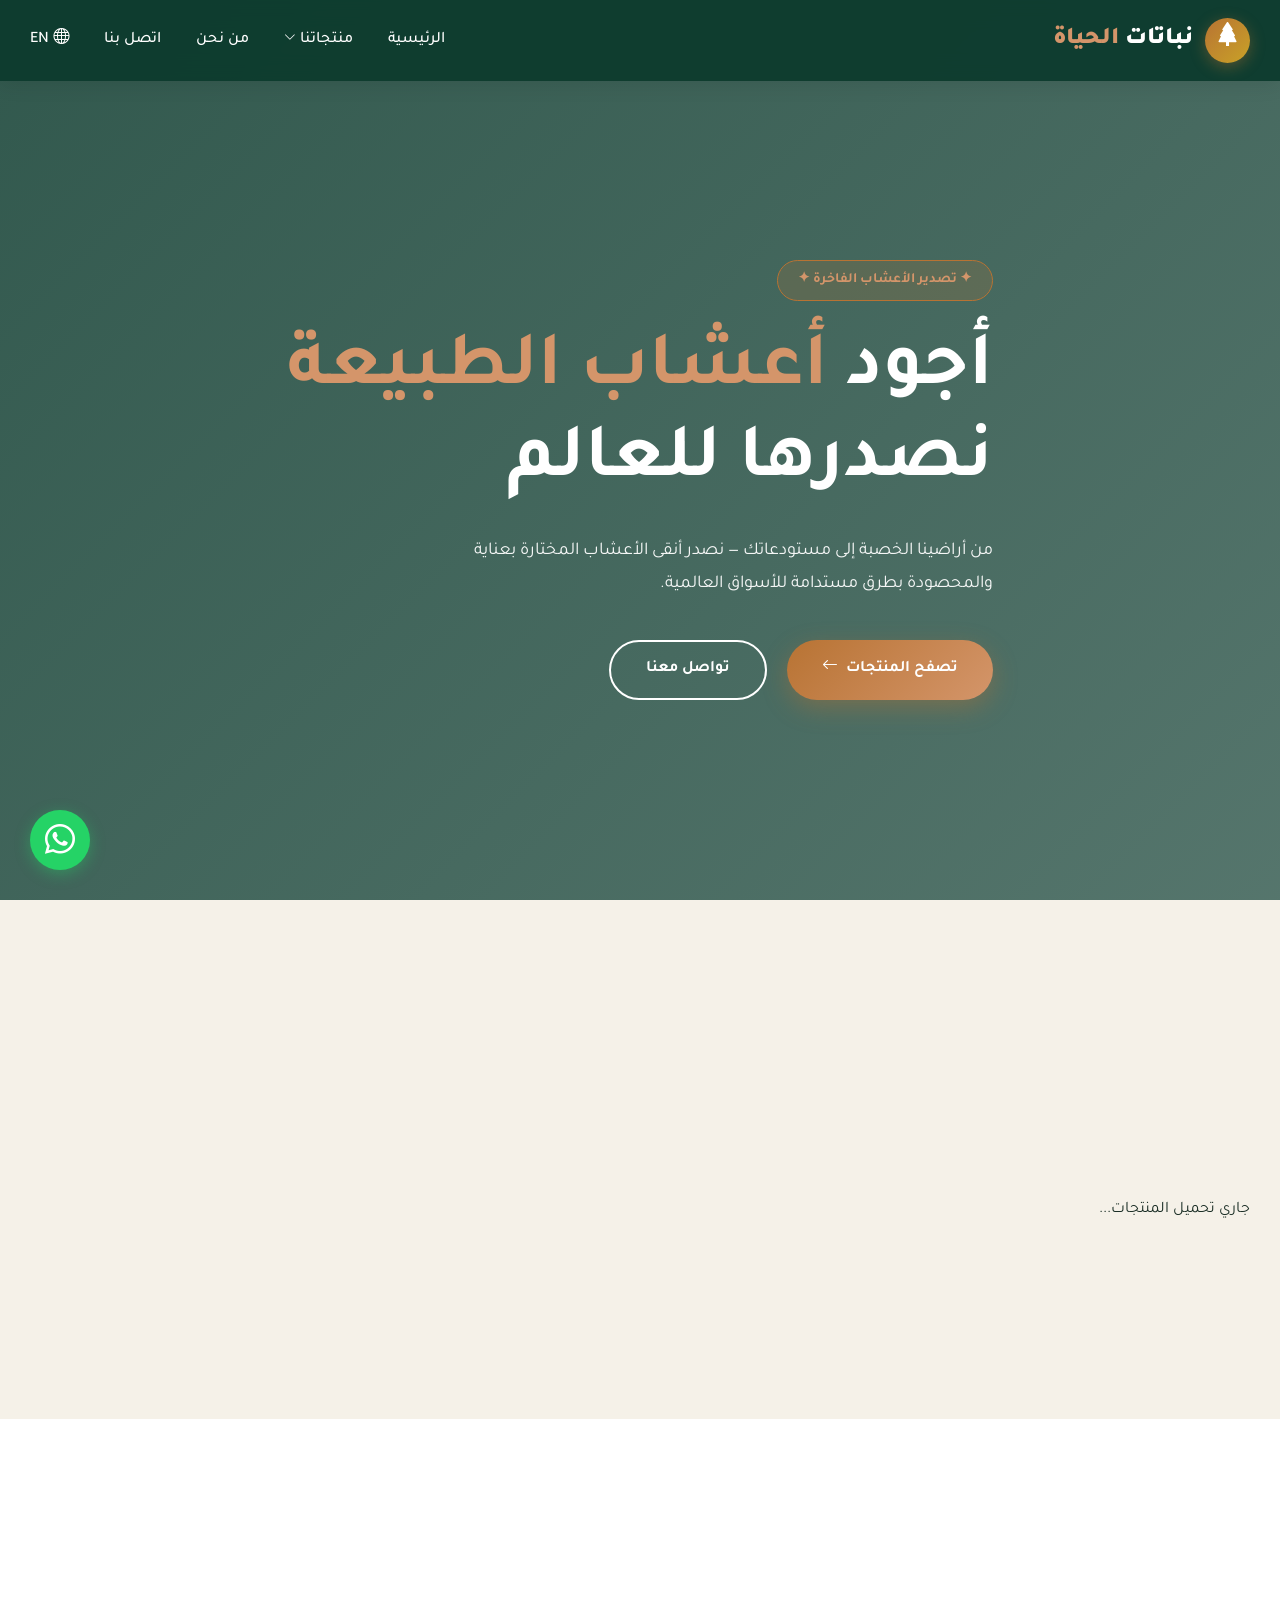
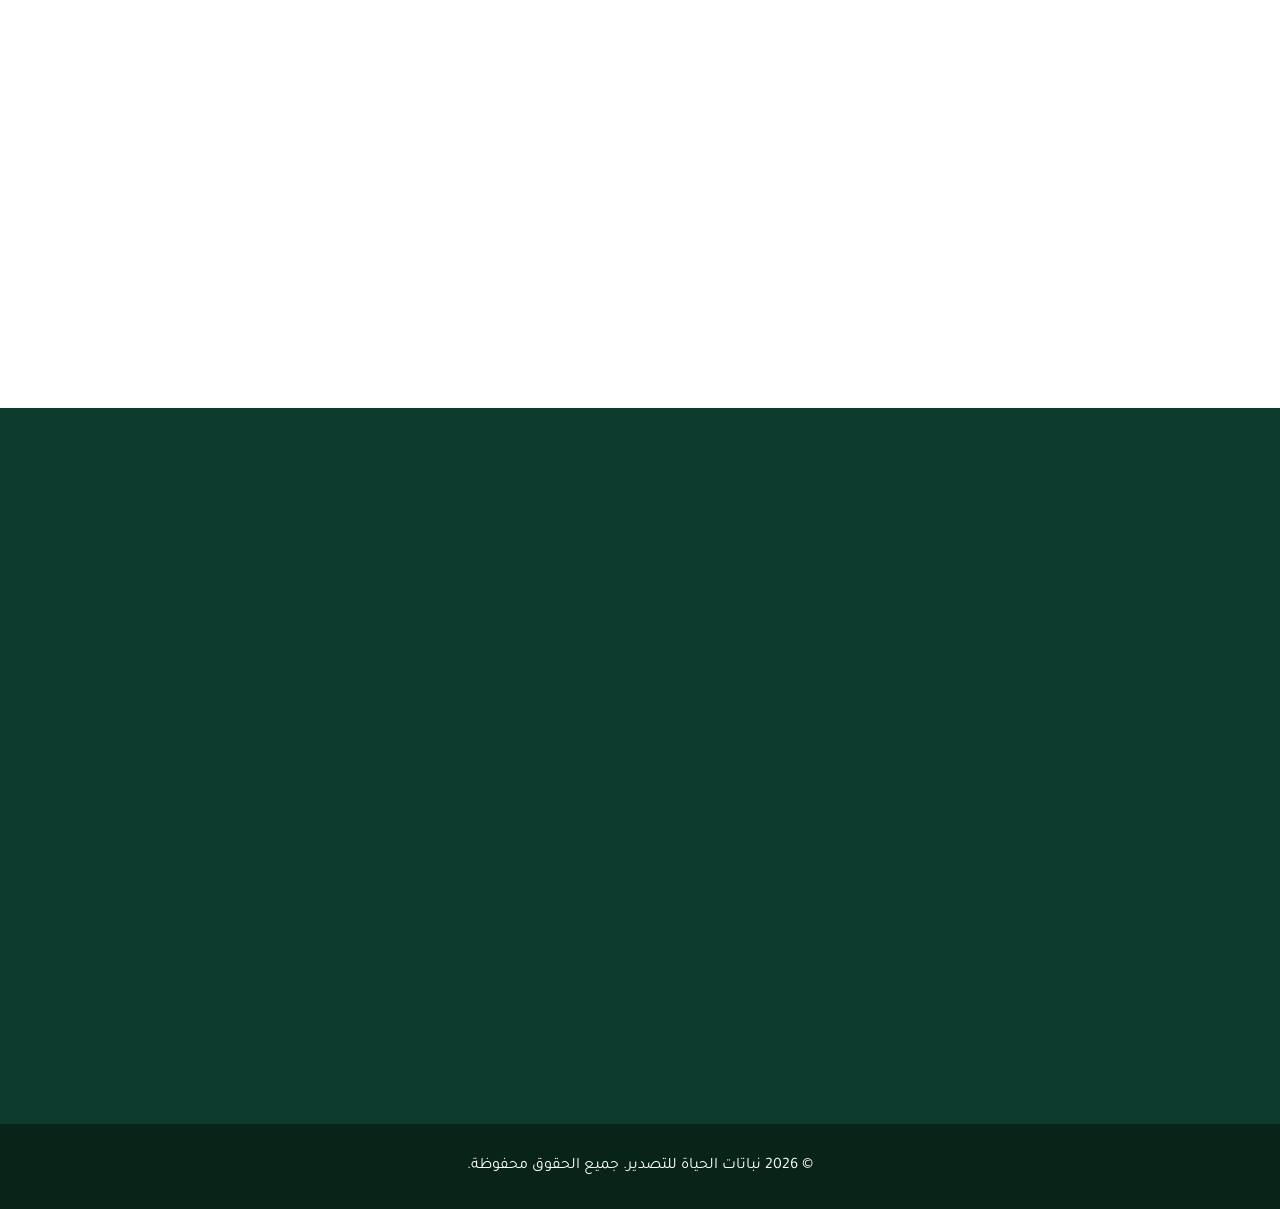
==== website1-master/index.html @ 11337bf8 "Add files via upload" ====
<!DOCTYPE html>
<html lang="ar" dir="rtl">
<head>
    <meta charset="UTF-8">
    <meta name="viewport" content="width=device-width, initial-scale=1.0">
    <meta name="description" content="نباتات الحياة - تصدير أجود الأعشاب الطبيعية والطبية من مصر إلى جميع أنحاء العالم.">
    <title>نباتات الحياة - لتصدير الأعشاب الفاخرة</title>
    
    <!-- مكتبة Bootstrap Icons الاحترافية -->
    <link rel="stylesheet" href="https://cdn.jsdelivr.net/npm/bootstrap-icons@1.11.3/font/bootstrap-icons.min.css">
    
    <!-- أيقونة الموقع (Favicon) -->
    <link rel="icon" href="data:image/svg+xml,<svg xmlns=%22http://www.w3.org/2000/svg%22 viewBox=%220 0 100 100%22><text y=%22.9em%22 font-size=%2290%22>🌿</text></svg>">
    
    <!-- خطوط جوجل (Tajawal) -->
    <link href="https://fonts.googleapis.com/css2?family=Tajawal:wght@400;500;700;900&display=swap" rel="stylesheet">
    
    <!-- ملفات التنسيق -->
    <link rel="stylesheet" href="css/variables.css">
    <link rel="stylesheet" href="css/layout.css">
    <link rel="stylesheet" href="css/style.css">
</head>
<body>

    <!-- الهيدر (Header) -->
   <header id="mainHeader">
    <div class="nav-container">
        <a href="index.html" class="logo">
            <div class="logo-icon"><i class="bi bi-tree-fill"></i></div>
            <div class="logo-text">نباتات <span>الحياة</span></div>
        </a>
        
        <!-- زر البرجر منيو (موحد في كل الصفحات) -->
        <button class="mobile-toggle" id="mobileToggle" aria-label="Toggle Menu">
            <span></span>
            <span></span>
            <span></span>
        </button>

        <nav id="mainNav">
            <ul id="navMenu">
                <!-- ملاحظة: عدل الروابط في كل صفحة لتناسب الصفحة الحالية (active) -->
                <li><a href="index.html" class="active" >الرئيسية</a></li>
                <li class="dropdown">
                    <a href="products.html" class="dropdown-toggle">منتجاتنا <i class="bi bi-chevron-down"></i></a>
                    <ul class="dropdown-menu">
                        <li><a href="products.html?category=herbs">أعشاب</a></li>
                        <li><a href="products.html?category=spices">توابل</a></li>
                        <li><a href="products.html?category=seeds">بذور</a></li>
                    </ul>
                </li>
                <li><a href="about.html">من نحن</a></li>
                <li><a href="contact.html">اتصل بنا</a></li>
                <!-- زر اللغة الموحد -->
                <li><a href="en.html" id="langSwitcher" class="lang-btn"><i class="bi bi-globe"></i> <span id="langText">EN</span></a></li>
            </ul>
        </nav>
    </div>
</header>

    <!-- القسم الرئيسي (Hero Section) -->
    <section class="hero" id="home">
        <div class="hero-content">
            <span class="hero-tag">✦ تصدير الأعشاب الفاخرة ✦</span>
            <h1>أجود <span class="accent">أعشاب الطبيعة</span><br>نصدرها للعالم</h1>
            <p>من أراضينا الخصبة إلى مستودعاتك — نصدر أنقى الأعشاب المختارة بعناية والمحصودة بطرق مستدامة للأسواق العالمية.</p>
            
            <div class="hero-buttons">
                <!-- تم التعديل لتوجيه الزائر لصفحات المنتجات والاتصال المستقلة -->
                <a href="products.html" class="btn btn-primary">تصفح المنتجات <i class="bi bi-arrow-left ms-2"></i></a>
                <a href="contact.html" class="btn btn-outline">تواصل معنا</a>
            </div>
        </div>
    </section>

    <!-- قسم المنتجات (نسخة مختصرة للرئيسية) -->
    <section class="products">
        <div class="container">
            <div class="section-header fade-up">
                <span class="section-tag">أبرز المنتجات</span>
                <h2 class="section-title">تشكيلة <span class="accent">الأعشاب</span> الفاخرة</h2>
                <p class="section-subtitle">نقدم تشكيلة واسعة من الأعشاب الطبية والعطرية المطابقة للمواصفات العالمية.</p>
            </div>
            <div class="products-grid" id="products-container">
                <p>جاري تحميل المنتجات...</p>
            </div>
            <!-- زر لعرض باقي المنتجات -->
            <div style="text-align: center; margin-top: 40px;" class="fade-up">
                <a href="products.html" class="btn btn-primary">عرض جميع المنتجات <i class="bi bi-grid ms-2"></i></a>
            </div>
        </div>
    </section>

    <!-- قسم من نحن (مقتطف للرئيسية) -->
    <section class="about">
        <div class="container">
            <div class="about-grid">
                <div class="about-content fade-up">
                    <span class="section-tag">نبذة عنا</span>
                    <h2 class="section-title">جذور في <span class="accent">الطبيعة</span>، رعاية عالمية</h2>
                    <p class="about-text">نحن في "نباتات الحياة" نفخر بكوننا جسراً بين خصوبة الأراضي المصرية والأسواق العالمية. نصدر أجود أنواع الأعشاب الطبيعية منذ سنوات، مع الالتزام التام بمعايير الجودة والاستدامة.</p>
                    <ul class="about-features">
                        <li><i class="bi bi-check-circle-fill"></i> زراعة مستدامة وخالية من المبيدات</li>
                        <li><i class="bi bi-check-circle-fill"></i> جودة تصدير مطابقة للمواصفات الأوروبية</li>
                        <li><i class="bi bi-check-circle-fill"></i> التزام بالمواعيد وتوريد الكميات الضخمة</li>
                    </ul>
                    <a href="about.html" class="btn btn-outline" style="margin-top: 20px; color: var(--green-dark); border-color: var(--green-dark);">اقرأ قصتنا كاملة</a>
                </div>
                <div class="about-image fade-up">
                    <img src="https://i.pinimg.com/1200x/62/24/b3/6224b386b62d80e6671f2eb2c30d2c75.jpg" alt="عن الشركة">
                </div>
            </div>
        </div>
    </section>

    <!-- قسم اتصل بنا (مقتطف للرئيسية) -->
    <section class="contact">
        <div class="container">
            <div class="section-header fade-up">
                <span class="section-tag" style="color: var(--copper-light);">تواصل سريع</span>
                <h2 class="section-title">لنبدأ <span class="accent">شراكتنا</span></h2>
                <p class="section-subtitlef">نحن مستعدون لتلبية طلبات التصدير وتوفير أفضل عروض الأسعار.</p>
            </div>
            <div class="contact-grid">
                <div class="contact-info fade-up">
                    <div class="contact-item">
                        <i class="bi bi-geo-alt-fill contact-icon"></i> 
                        <span>المقر الرئيسي: القاهرة، مصر</span>
                    </div>
                    
                    <div class="contact-item">
                        <i class="bi bi-envelope-fill contact-icon"></i> 
                        <span>البريد: 
                            <a href="mailto:alsayed0852.as@gmail.com">alsayed0852.as@gmail.com</a>
                        </span>
                    </div>
                    
                    <div class="contact-item">
                        <i class="bi bi-whatsapp contact-icon"></i> 
                        <span>الهاتف/واتساب: 
                            <div class="phone-numbers">
                                <a href="tel:+201067131398" dir="ltr">+20 106 713 1398</a>
                                <a href="tel:+201096413175" dir="ltr">+20 109 641 3175</a>
                            </div>
                        </span>
                    </div>
                </div>
                
               <form class="contact-form fade-up" id="contactForm">
                    <input type="text" id="clientName" placeholder="الاسم أو الشركة" required>
                    <input type="email" id="clientEmail" placeholder="البريد الإلكتروني" required>
                    <textarea id="clientMessage" placeholder="رسالتك أو تفاصيل الطلب..." required rows="5"></textarea>
                    <button type="mailto:alsayed0852.as@gmail.com" class="btn btn-primary"><i class="bi bi-send-fill ms-2"></i> إرسال الرسالة</button>
                </form>
            </div>
        </div>
    </section>

    <!-- الفوتر -->
    <footer>
        <div class="container">
            <p>© 2026 نباتات الحياة للتصدير. جميع الحقوق محفوظة.</p>
        </div>
    </footer>

    <!-- زر الواتساب العائم -->
    <a href="https://wa.me/201067131398" class="whatsapp-float" target="_blank" rel="noopener noreferrer">
        <i class="bi bi-whatsapp"></i>
    </a>

    <!-- استدعاء ملفات الجافاسكريبت -->
<script type="module" src="js/dataFetcher.js"></script>
<script type="module" src="js/main.js"></script>   
</body>
</html>
---- website1-master/css/variables.css ----
:root {
  /* درجات الأخضر - للطبيعة والفخامة */
  --green-dark: #0d3b2e;
  --green-mid: #1a5c47;
  --green-light: #2d7a5f;
  
  /* درجات النحاسي والذهبي - للفت الانتباه والأزرار */
  --copper: #b87333;
  --copper-light: #d4956a;
  --gold: #c9a227;
  
  /* ألوان الخلفيات والنصوص */
  --cream: #f5f1e8;
  --white: #ffffff;
  --text-dark: #1a2e25;
  --text-light: #5a6b62;
  
  /* إعدادات الخطوط والمسافات الأساسية */
  --font-primary: 'Tajawal', sans-serif;
  --transition-speed: 0.3s;
}

* {
  margin: 0;
  padding: 0;
  box-sizing: border-box;
}

body {
  font-family: var(--font-primary);
  color: var(--text-dark);
  background: var(--white);
  line-height: 1.6;
  /* تم حذف direction: rtl; من هنا ليعتمد المتصفح على dir="rtl" أو dir="ltr" في وسم HTML تلقائياً */
}
---- website1-master/css/layout.css ----
/* ===== التنسيقات العامة ===== */
a {
    text-decoration: none;
}

ul {
    list-style: none;
}

.container {
    max-width: 1300px;
    margin: 0 auto;
    padding: 0 30px;
}

/* ===== شريط التنقل (Header) ===== */
/* ===== شريط التنقل (Header) ===== */
header {
    position: fixed;
    top: 0;
    left: 0;       /* تمت الإضافة لدعم الاتجاهين */
    right: 0;      /* معدلة لضمان التمدد الكامل */
    width: 100%;
    z-index: 1000;
    background: rgba(13, 59, 46, 0.95);
    backdrop-filter: blur(12px);
    padding: 18px 0;
    transition: all var(--transition-speed) ease;
    box-shadow: 0 2px 20px rgba(0,0,0,0.1);
}
/* ... باقي الكود كما هو ممتاز ... */
.nav-container {
    max-width: 1300px;
    margin: 0 auto;
    padding: 0 30px;
    display: flex;
    justify-content: space-between;
    align-items: center;
}

.logo {
    display: flex;
    align-items: center;
    gap: 12px;
}

.logo-icon {
    width: 45px;
    height: 45px;
    background: linear-gradient(135deg, var(--copper), var(--gold));
    border-radius: 50%;
    display: flex;
    align-items: center;
    justify-content: center;
    font-size: 24px;
    color: var(--white);
    box-shadow: 0 4px 15px rgba(184, 115, 51, 0.4);
}

.logo-text {
    font-size: 24px;
    font-weight: 900;
    color: var(--white);
}

.logo-text span {
    color: var(--copper-light);
}

nav ul {
    display: flex;
    gap: 35px;
}

nav a {
    color: var(--white);
    font-weight: 500;
    font-size: 16px;
    transition: color var(--transition-speed) ease;
}

nav a:hover {
    color: var(--copper-light);
}
---- website1-master/css/style.css ----
/* ===== القسم الرئيسي (Hero) ===== */
.hero {
    min-height: 100vh;
    display: flex;
    align-items: center;
    position: relative;
    background-image: linear-gradient(135deg, rgba(13, 59, 46, 0.85), rgba(13, 59, 46, 0.7)), url('https://images.unsplash.com/photo-1596040033229-a9821ebd058d?auto=format&fit=crop&w=1200&q=60');
    background-size: cover;
    background-position: center;
    background-attachment: fixed;
    background-repeat: no-repeat;
}

.hero-content {
    position: relative;
    z-index: 2;
    max-width: 1300px;
    margin: 0 auto;
    padding: 120px 30px 60px;
    color: var(--white);
}

.hero-tag {
    display: inline-block;
    background: rgba(184, 115, 51, 0.2);
    border: 1px solid var(--copper);
    color: var(--copper-light);
    padding: 8px 20px;
    border-radius: 30px;
    font-size: 14px;
    font-weight: 700;
    margin-bottom: 25px;
}

.hero h1 {
    font-size: clamp(42px, 6vw, 78px);
    line-height: 1.2;
    margin-bottom: 25px;
}

.hero h1 .accent {
    color: var(--copper-light);
}

.hero p {
    font-size: 18px;
    max-width: 600px;
    margin-bottom: 40px;
    opacity: 0.95;
    line-height: 1.8;
}

/* ===== الأزرار ===== */
.hero-buttons {
    display: flex;
    gap: 20px;
}

.btn {
    padding: 15px 35px;
    border-radius: 50px;
    font-weight: 700;
    font-size: 16px;
    transition: all var(--transition-speed) ease;
    cursor: pointer;
    border: none;
    display: inline-flex;
    align-items: center;
    justify-content: center;
    text-decoration: none;
}

.btn-primary {
    background: linear-gradient(135deg, var(--copper), var(--copper-light));
    color: var(--white);
    box-shadow: 0 8px 25px rgba(184, 115, 51, 0.4);
}

.btn-primary:hover {
    transform: translateY(-3px);
    box-shadow: 0 12px 30px rgba(184, 115, 51, 0.6);
}

.btn-outline {
    background: transparent;
    color: var(--white);
    border: 2px solid var(--white);
}

.btn-outline:hover {
    background: var(--white);
    color: var(--green-dark);
}

.ms-2 { margin-right: 8px; }

/* ===== التنسيقات الهيكلية للأقسام ===== */
section {
    padding: 100px 0;
}

.section-header {
    text-align: center;
    margin-bottom: 60px;
}

.section-tag {
    color: var(--copper);
    font-size: 14px;
    font-weight: 700;
    margin-bottom: 10px;
    display: inline-block;
}

.section-title {
    font-size: 40px;
    color: var(--green-dark);
    margin-bottom: 15px;
}

.section-title .accent {
    color: var(--copper);
}

.section-subtitle {
    color: var(--text-light);
    max-width: 600px;
    margin: 0 auto;
}

/* ===== قسم المنتجات ===== */
.products {
    background-color: var(--cream);
}

.products-grid {
    display: grid;
    grid-template-columns: repeat(auto-fit, minmax(300px, 1fr));
    gap: 30px;
}

/* ===== تنسيقات بطاقة المنتج ===== */
.product-card {
    background: var(--white);
    border-radius: 15px;
    overflow: hidden;
    box-shadow: 0 5px 20px rgba(0,0,0,0.05);
    transition: transform var(--transition-speed), box-shadow var(--transition-speed);
    display: flex;
    flex-direction: column;
    height: 100%;
}

.product-card:hover {
    transform: translateY(-10px);
    box-shadow: 0 15px 35px rgba(13, 59, 46, 0.15);
}

.product-image {
    position: relative;
    overflow: hidden;
    height: 260px;
    width: 100%;
}

.product-image img {
    width: 100%;
    height: 100%;
    object-fit: cover;
    display: block;
    transition: transform 0.5s ease;
}

.product-card:hover .product-image img {
    transform: scale(1.05);
}

.product-badge {
    position: absolute;
    top: 15px;
    right: 15px;
    background: var(--copper);
    color: var(--white);
    padding: 6px 14px;
    border-radius: 20px;
    font-size: 12px;
    font-weight: 700;
    z-index: 10;
}

.product-info {
    padding: 25px;
    flex-grow: 1;
    display: flex;
    flex-direction: column;
}

.product-category {
    color: var(--copper);
    font-size: 13px;
    font-weight: 700;
}

.product-name {
    color: var(--green-dark);
    margin: 10px 0;
    font-size: 22px;
}

.product-desc {
    color: var(--text-light);
    font-size: 14px;
    margin-bottom: 20px;
    line-height: 1.6;
}

.product-footer {
    display: flex;
    justify-content: space-between;
    align-items: center;
    border-top: 1px solid #eee;
    padding-top: 15px;
}

.product-origin {
    font-size: 14px;
    color: var(--text-light);
}

.product-origin strong {
    color: var(--green-dark);
}

.product-link {
    color: var(--copper);
    font-weight: bold;
    text-decoration: none;
}

/* ===== قسم من نحن ===== */
.about-grid {
    display: grid;
    grid-template-columns: 1fr 1fr;
    gap: 50px;
    align-items: center;
}

.about-text {
    line-height: 1.8;
    margin-bottom: 20px;
    color: var(--text-light);
}

.about-features {
    line-height: 2.2;
    color: var(--green-dark);
    font-weight: bold;
    list-style: none;
    padding: 0;
}

.about-features i {
    color: var(--copper);
    margin-left: 10px;
    font-size: 18px;
}

.about-image img {
    width: 100%;
    border-radius: 20px;
    box-shadow: 0 10px 30px rgba(13, 59, 46, 0.2);
}

/* ===== تحسينات صفحة من نحن ===== */
@media (max-width: 768px) {
    .hero { min-height: 50vh !important; }
    .hero-content { padding: 100px 20px 40px !important; }
    .hero h1 { font-size: 32px !important; }
    .hero p { font-size: 16px !important; }
}

.vm-container {
    display: grid;
    grid-template-columns: 1fr 1fr;
    gap: 40px;
    margin-top: 20px;
}

.vm-card {
    background: var(--white);
    padding: 40px 30px;
    border-radius: 16px;
    position: relative;
    overflow: hidden;
    border: 1px solid rgba(0,0,0,0.04);
    transition: all 0.4s cubic-bezier(0.25, 0.8, 0.25, 1);
    box-shadow: 0 4px 15px rgba(0,0,0,0.03);
}

.vm-card::before {
    content: '';
    position: absolute;
    top: 0;
    right: 0;
    width: 4px;
    height: 100%;
    background: linear-gradient(to bottom, var(--copper), var(--gold));
    transition: width 0.4s ease;
}

html[dir="ltr"] .vm-card::before {
    right: auto;
    left: 0;
}

.vm-card:hover {
    transform: translateY(-8px);
    box-shadow: 0 20px 40px rgba(13, 59, 46, 0.12);
}

.vm-card:hover::before {
    width: 100%;
    opacity: 0.04;
}

.vm-icon {
    width: 70px;
    height: 70px;
    background: rgba(184, 115, 51, 0.1);
    border-radius: 50%;
    display: flex;
    align-items: center;
    justify-content: center;
    font-size: 32px;
    color: var(--copper);
    margin-bottom: 25px;
    transition: all 0.4s ease;
}

.vm-card:hover .vm-icon {
    background: var(--copper);
    color: var(--white);
    transform: scale(1.1) rotate(5deg);
}

.vm-title {
    font-size: 24px;
    color: var(--green-dark);
    margin-bottom: 15px;
    font-weight: 700;
}

.vm-text {
    color: var(--text-light);
    line-height: 1.8;
    font-size: 15px;
}

.features-grid {
    display: grid;
    grid-template-columns: repeat(auto-fit, minmax(260px, 1fr));
    gap: 30px;
}

.feature-card {
    background: var(--white);
    padding: 35px 25px;
    border-radius: 16px;
    text-align: center;
    border: 1px solid rgba(0,0,0,0.04);
    transition: all 0.4s ease;
}

.feature-card:hover {
    transform: translateY(-10px);
    box-shadow: 0 15px 35px rgba(13, 59, 46, 0.1);
    border-color: var(--copper-light);
}

.feature-icon {
    font-size: 42px;
    color: var(--copper);
    margin-bottom: 20px;
    display: inline-block;
    transition: transform 0.4s ease;
}

.feature-card:hover .feature-icon {
    transform: scale(1.15);
    color: var(--green-mid);
}

.feature-title {
    font-size: 18px;
    color: var(--green-dark);
    margin-bottom: 12px;
    font-weight: 700;
}

.feature-text {
    color: var(--text-light);
    font-size: 14px;
    line-height: 1.7;
}

.fade-up-delay-1 { transition-delay: 0.1s; }
.fade-up-delay-2 { transition-delay: 0.2s; }
.fade-up-delay-3 { transition-delay: 0.3s; }
.fade-up-delay-4 { transition-delay: 0.4s; }

@media (max-width: 768px) {
    .vm-container { grid-template-columns: 1fr; gap: 25px; }
    .vm-card { padding: 30px 20px; }
    .features-grid { grid-template-columns: 1fr; }
    .feature-card { padding: 30px 20px; display: flex; flex-direction: column; align-items: center; }
}

/* ===== قسم اتصل بنا ===== */
.contact {
    background: var(--green-dark);
    color: var(--white);
}

.contact .section-title {
    color: var(--white);
}

.contact-grid {
    display: grid;
    grid-template-columns: 1fr 1fr;
    gap: 50px;
}

.contact-item {
    font-size: 18px;
    margin-bottom: 25px;
    display: flex;
    align-items: flex-start;
    gap: 15px;
}

.contact-icon {
    font-size: 26px;
    color: var(--copper-light);
    margin-top: -3px;
}

.contact-item a {
    color: var(--white);
    text-decoration: none;
    transition: color 0.3s;
}

.contact-item a:hover {
    color: var(--copper-light);
}

.phone-numbers {
    display: flex;
    flex-direction: column;
    gap: 8px;
    margin-top: 5px;
}

.contact-form {
    display: flex;
    flex-direction: column;
    gap: 20px;
}

.contact-form input, .contact-form textarea {
    width: 100%;
    padding: 15px;
    border-radius: 10px;
    border: none;
    font-family: inherit;
}

/* ===== تحسينات صفحة تواصل معنا ===== */
.contact-info-cards {
    display: grid;
    grid-template-columns: repeat(auto-fit, minmax(280px, 1fr));
    gap: 30px;
    margin-bottom: 0;
}

.info-card {
    background: var(--white);
    padding: 40px 30px;
    border-radius: 16px;
    text-align: center;
    border: 1px solid rgba(0,0,0,0.04);
    transition: all 0.4s cubic-bezier(0.25, 0.8, 0.25, 1);
    position: relative;
    overflow: hidden;
    min-height: 280px;
    display: flex;
    flex-direction: column;
    justify-content: flex-start;
    align-items: center;
}

.info-card::before {
    content: '';
    position: absolute;
    bottom: 0;
    left: 0;
    width: 100%;
    height: 4px;
    background: linear-gradient(to right, var(--copper), var(--gold));
    transform: scaleX(0);
    transition: transform 0.4s ease;
}

.info-card:hover {
    transform: translateY(-10px);
    box-shadow: 0 20px 40px rgba(13, 59, 46, 0.15);
}

.info-card:hover::before {
    transform: scaleX(1);
}

.info-icon {
    width: 80px;
    height: 80px;
    background: rgba(184, 115, 51, 0.1);
    border-radius: 50%;
    display: flex;
    align-items: center;
    justify-content: center;
    font-size: 36px;
    color: var(--copper);
    margin-bottom: 20px;
    transition: all 0.4s ease;
    flex-shrink: 0;
}

.info-card:hover .info-icon {
    background: var(--copper);
    color: var(--white);
    transform: scale(1.1) rotate(5deg);
}

.info-title {
    font-size: 18px;
    color: var(--green-dark);
    margin-bottom: 15px;
    font-weight: 700;
}

.info-text {
    color: var(--text-light);
    font-size: 15px;
    line-height: 1.7;
    margin-bottom: 15px;
    flex-grow: 0;
}

.info-text a {
    color: var(--text-light);
    text-decoration: none;
    transition: color 0.3s ease;
    display: block;
    margin: 5px 0;
    word-break: break-all;
}

.info-text a:hover {
    color: var(--copper);
}

.info-action-link {
    color: var(--copper) !important;
    font-size: 13px;
    font-weight: 600;
    text-decoration: none;
    transition: all 0.3s ease;
    display: inline-block;
    margin-top: auto;
    cursor: pointer;
    padding: 8px 15px;
    border-radius: 20px;
    background: rgba(184, 115, 51, 0.1);
}

.info-action-link:hover {
    background: var(--copper);
    color: var(--white) !important;
    transform: translateY(-2px);
}

.contact-main-grid {
    display: grid;
    grid-template-columns: 1fr 1fr;
    gap: 50px;
    align-items: start;
}

.business-hours {
    background: var(--white);
    padding: 40px;
    border-radius: 16px;
    border: 1px solid rgba(0,0,0,0.04);
    height: 100%;
    display: flex;
    flex-direction: column;
}

.hours-title {
    font-size: 22px;
    color: var(--green-dark);
    margin-bottom: 25px;
    font-weight: 700;
    display: flex;
    align-items: center;
    gap: 12px;
}

.hours-title i {
    color: var(--copper);
    font-size: 26px;
}

.hours-list {
    list-style: none;
    padding: 0;
    flex-grow: 1;
}

.hours-list li {
    display: flex;
    justify-content: space-between;
    padding: 14px 0;
    border-bottom: 1px dashed rgba(0,0,0,0.08);
    font-size: 15px;
    color: var(--text-dark);
}

.hours-list li:last-child {
    border-bottom: none;
}

.hours-list li span:first-child {
    font-weight: 600;
    color: var(--green-dark);
}

.hours-list li span:last-child {
    color: var(--text-light);
}

.hours-list li.closed span:last-child {
    color: #c0392b;
    font-weight: 600;
}

.contact-benefits {
    margin-top: 30px;
    padding-top: 25px;
    border-top: 2px solid rgba(255,255,255,0.1);
}

.benefit-item {
    display: flex;
    align-items: center;
    gap: 12px;
    margin-bottom: 15px;
    font-size: 15px;
    color: var(--white);
    font-weight: 500;
}

.benefit-item i {
    color: var(--copper-light);
    font-size: 20px;
    flex-shrink: 0;
}

@keyframes float {
    0%, 100% { transform: translateY(0px); }
    50% { transform: translateY(-10px); }
}

.hero .hero-tag {
    animation: float 3s ease-in-out infinite;
}

#contactFormSection {
    scroll-margin-top: 100px;
}

@media (max-width: 768px) {
    .about-grid, .contact-grid { grid-template-columns: 1fr; }
    .hero-buttons { flex-direction: column; }
    .contact-info-cards { grid-template-columns: 1fr; gap: 20px; }
    .info-card { padding: 30px 20px; }
    .info-icon { width: 70px; height: 70px; font-size: 30px; }
    .contact-main-grid { grid-template-columns: 1fr; gap: 30px; }
    .business-hours { padding: 25px 20px; }
    .hours-title { font-size: 18px; }
    .hours-list li { font-size: 14px; padding: 12px 0; }
    .benefit-item { font-size: 14px; }
}

/* ===== الفوتر والحيوية ===== */
footer {
    background: #082419;
    color: var(--white);
    text-align: center;
    padding: 30px 0;
}

html {
    scroll-behavior: smooth;
}

header.scrolled {
    padding: 10px 0;
    background: rgba(13, 59, 46, 0.98);
    box-shadow: 0 4px 30px rgba(0, 0, 0, 0.15);
}

.fade-up {
    opacity: 0;
    transform: translateY(40px);
    transition: opacity 0.8s ease-out, transform 0.8s ease-out;
}

.fade-up.visible {
    opacity: 1;
    transform: translateY(0);
}

.whatsapp-float {
    position: fixed;
    bottom: 30px;
    left: 30px;
    background-color: #25d366;
    color: white;
    width: 60px;
    height: 60px;
    border-radius: 50%;
    display: flex;
    justify-content: center;
    align-items: center;
    box-shadow: 0 4px 15px rgba(37, 211, 102, 0.4);
    z-index: 1000;
    transition: transform 0.3s ease;
    font-size: 30px;
    text-decoration: none;
}

.whatsapp-float:hover {
    transform: scale(1.1);
    color: white;
}

.whatsapp-float i {
    position: relative;
    top: -1px;
    left: 1px;
    line-height: 1;
}

html[dir="rtl"] .whatsapp-float i {
    top: 3px;
    left: 0;
}

/* ===== نظام القائمة المنسدلة الناعم (Smooth Dropdown) ===== */
.dropdown {
    position: relative;
}

/* حالة القائمة في الشاشات الكبيرة (سطح المكتب) */
.dropdown-menu {
    position: absolute;
    top: 100%;
    right: 0; /* للعربية */
    background-color: var(--white);
    min-width: 220px;
    box-shadow: 0 10px 30px rgba(0,0,0,0.1);
    border-radius: 10px;
    z-index: 100;
    list-style: none;
    padding: 10px 0;
    
    /* إعدادات الحركة الناعمة */
    opacity: 0;
    visibility: hidden;
    transform: translateY(15px);
    transition: all 0.3s cubic-bezier(0.4, 0, 0.2, 1);
    pointer-events: none; /* لمنع النقر وهي مخفية */
}

/* دعم اللغة الإنجليزية في سطح المكتب */
html[dir="ltr"] .dropdown-menu {
    right: auto;
    left: 0;
}

/* إظهار القائمة عند التحويم (Hover) أو عند إضافة كلاس active */
.dropdown:hover .dropdown-menu,
.dropdown.active .dropdown-menu {
    opacity: 1;
    visibility: visible;
    transform: translateY(0);
    pointer-events: auto;
}

.dropdown-menu li a {
    display: block;
    padding: 10px 20px;
    color: var(--green-dark) !important;
    font-size: 15px !important;
    transition: background 0.2s, color 0.2s;
}

html[dir="rtl"] .dropdown-menu li a { text-align: right; }
html[dir="ltr"] .dropdown-menu li a { text-align: left; }

.dropdown-menu li a:hover {
    background-color: var(--cream);
    color: var(--copper) !important;
}

/* دوران السهم عند الفتح */
.dropdown-toggle i {
    transition: transform 0.3s ease;
    display: inline-block;
    font-size: 12px !important;
}
.dropdown:hover .dropdown-toggle i,
.dropdown.active .dropdown-toggle i {
    transform: rotate(180deg);
}

/* ===== حالة القائمة في الهاتف (Mobile Slide Down) ===== */
@media (max-width: 968px) {
    .dropdown-menu {
        position: static !important; /* إلغاء التموضع المطلق في الهاتف */
        background-color: rgba(255, 255, 255, 0.05) !important;
        box-shadow: none !important;
        border-radius: 8px;
        width: 100%;
        
        /* خدعة الانسدال الناعم باستخدام max-height */
        max-height: 0;
        overflow: hidden;
        opacity: 1 !important;
        visibility: visible !important;
        transform: none !important;
        padding: 0 !important;
        transition: max-height 0.4s ease, padding 0.4s ease !important;
        pointer-events: auto !important;
    }

    /* عند تفعيل القائمة */
    .dropdown.active .dropdown-menu {
        max-height: 400px !important; /* ارتفاع كافٍ للمحتوى */
        padding: 10px 0 !important;
    }

    .dropdown-menu li a {
        color: var(--white) !important;
        font-size: 16px !important;
        padding: 12px 20px;
    }
    
    html[dir="rtl"] .dropdown-menu li a { padding-right: 30px; }
    html[dir="ltr"] .dropdown-menu li a { padding-left: 30px; }
}

/* ===== صفحة تفاصيل المنتج ===== */
.product-detail-hero {
    padding: 150px 0 60px;
    background: linear-gradient(135deg, rgba(13, 59, 46, 0.9), rgba(13, 59, 46, 0.8)), url('https://images.unsplash.com/photo-1596040033229-a98211ebd058d?auto=format&fit=crop&w=1200&q=60');
    background-size: cover;
    background-position: center;
    text-align: center;
    color: var(--white);
}

.product-detail-container {
    max-width: 1200px;
    margin: 0 auto;
    padding: 60px 30px;
}

.product-detail-grid {
    display: grid;
    grid-template-columns: 1fr 1fr;
    gap: 60px;
    align-items: start;
}

.product-detail-image {
    position: sticky;
    top: 100px;
    border-radius: 20px;
    overflow: hidden;
    box-shadow: 0 20px 60px rgba(13, 59, 46, 0.15);
}

.product-detail-image img {
    width: 100%;
    height: auto;
    display: block;
}

.product-detail-info h1 {
    font-size: 42px;
    color: var(--green-dark);
    margin-bottom: 15px;
}

.product-detail-category {
    display: inline-block;
    background: rgba(184, 115, 51, 0.1);
    color: var(--copper);
    padding: 8px 20px;
    border-radius: 20px;
    font-size: 14px;
    font-weight: 700;
    margin-bottom: 25px;
}

.product-detail-description {
    font-size: 16px;
    line-height: 1.8;
    color: var(--text-light);
    margin-bottom: 40px;
}

.product-detail-origin {
    display: flex;
    align-items: center;
    gap: 10px;
    font-size: 16px;
    color: var(--text-dark);
    margin-bottom: 30px;
    padding: 15px 20px;
    background: var(--cream);
    border-radius: 10px;
}

.product-detail-origin i {
    color: var(--copper);
    font-size: 20px;
}

.product-detail-actions {
    display: flex;
    gap: 15px;
    flex-wrap: wrap;
}

@media (max-width: 768px) {
    .product-detail-grid { grid-template-columns: 1fr; gap: 30px; }
    .product-detail-image { position: relative; top: 0; }
    .product-detail-info h1 { font-size: 32px; }
    .product-detail-actions { flex-direction: column; }
    .product-detail-actions .btn { width: 100%; }
}

/* ========================================================= */
/* ===== الحل النهائي والشامل لأيقونة العين (يعمل في جميع الصفحات) ===== */
/* ========================================================= */
.product-overlay {
    position: absolute !important;
    top: 0 !important;
    left: 0 !important;
    width: 100% !important;
    height: 100% !important;
    background: rgba(13, 59, 46, 0.7) !important;
    display: flex !important;
    align-items: center !important;
    justify-content: center !important;
    opacity: 0 !important;
    transition: opacity 0.3s ease !important;
    z-index: 15 !important;
    pointer-events: none !important;
}

.product-card:hover .product-overlay {
    opacity: 1 !important;
    pointer-events: auto !important;
}

.view-details-btn {
    width: 60px !important;
    height: 60px !important;
    min-width: 60px !important;
    min-height: 60px !important;
    background: var(--white) !important;
    border-radius: 50% !important;
    display: flex !important;
    align-items: center !important;
    justify-content: center !important;
    font-size: 24px !important;
    color: var(--copper) !important;
    transition: all 0.3s ease !important;
    text-decoration: none !important;
    box-shadow: 0 5px 20px rgba(0,0,0,0.3) !important;
    z-index: 16 !important;
}

.view-details-btn:hover {
    background: var(--copper) !important;
    color: var(--white) !important;
    transform: scale(1.1) !important;
}

.view-details-btn i {
    font-size: 24px !important;
    display: block !important;
}

/* =========================================================
   نظام القائمة المتنقلة الموحد (Mobile Menu System) - مكمل
   ========================================================= */
.mobile-toggle {
    display: none;
    flex-direction: column;
    justify-content: space-between;
    width: 30px;
    height: 21px;
    background: transparent;
    border: none;
    cursor: pointer;
    z-index: 1002;
    padding: 0;
}

.mobile-toggle span {
    display: block;
    width: 100%;
    height: 3px;
    background-color: var(--white);
    border-radius: 3px;
    transition: all 0.3s ease-in-out;
}

/* تحويل الأيقونة إلى X عند الفتح */
.mobile-toggle.active span:nth-child(1) { transform: translateY(9px) rotate(45deg); }
.mobile-toggle.active span:nth-child(2) { opacity: 0; }
.mobile-toggle.active span:nth-child(3) { transform: translateY(-9px) rotate(-45deg); }

/* استجابة الهاتف للقائمة الرئيسية */
@media (max-width: 968px) {
    .mobile-toggle {
        display: flex;
    }

    #mainNav {
        position: fixed;
        top: 0;
        right: -100%;
        width: 80%;
        max-width: 350px;
        height: 100vh;
        background-color: var(--green-dark);
        z-index: 1001;
        transition: right 0.4s cubic-bezier(0.4, 0, 0.2, 1);
        box-shadow: -5px 0 25px rgba(0,0,0,0.3);
        padding-top: 80px;
    }

    /* دعم اللغة الإنجليزية (LTR) */
    html[dir="ltr"] #mainNav {
        right: auto;
        left: -100%;
        transition: left 0.4s cubic-bezier(0.4, 0, 0.2, 1);
        box-shadow: 5px 0 25px rgba(0,0,0,0.3);
    }

    #mainNav.active {
        right: 0;
    }
    
    html[dir="ltr"] #mainNav.active {
        left: 0;
    }

    #navMenu {
        display: flex !important;
        flex-direction: column;
        align-items: flex-start;
        padding: 0 30px;
        gap: 20px;
        list-style: none;
    }

    #navMenu li {
        width: 100%;
        text-align: right;
    }
    
    html[dir="ltr"] #navMenu li {
        text-align: left;
    }

    #navMenu a {
        font-size: 18px;
        display: block;
        padding: 10px 0;
        color: var(--white) !important;
    }
}

/* ===== إصلاح اتجاه القائمة المنسدلة لتصبح عمودية تماماً ===== */
.dropdown-menu {
    display: flex !important;
    flex-direction: column !important; /* يجبر العناصر على الترتيب العمودي */
    align-items: flex-start !important;
    width: 100%;
}

.dropdown-menu li {
    width: 100%;
    display: block;
}

.dropdown-menu li a {
    display: block;
    width: 100%;
    text-align: right; /* للعربية */
    padding: 10px 20px !important;
}

/* دعم اللغة الإنجليزية */
html[dir="ltr"] .dropdown-menu li a {
    text-align: left;
}
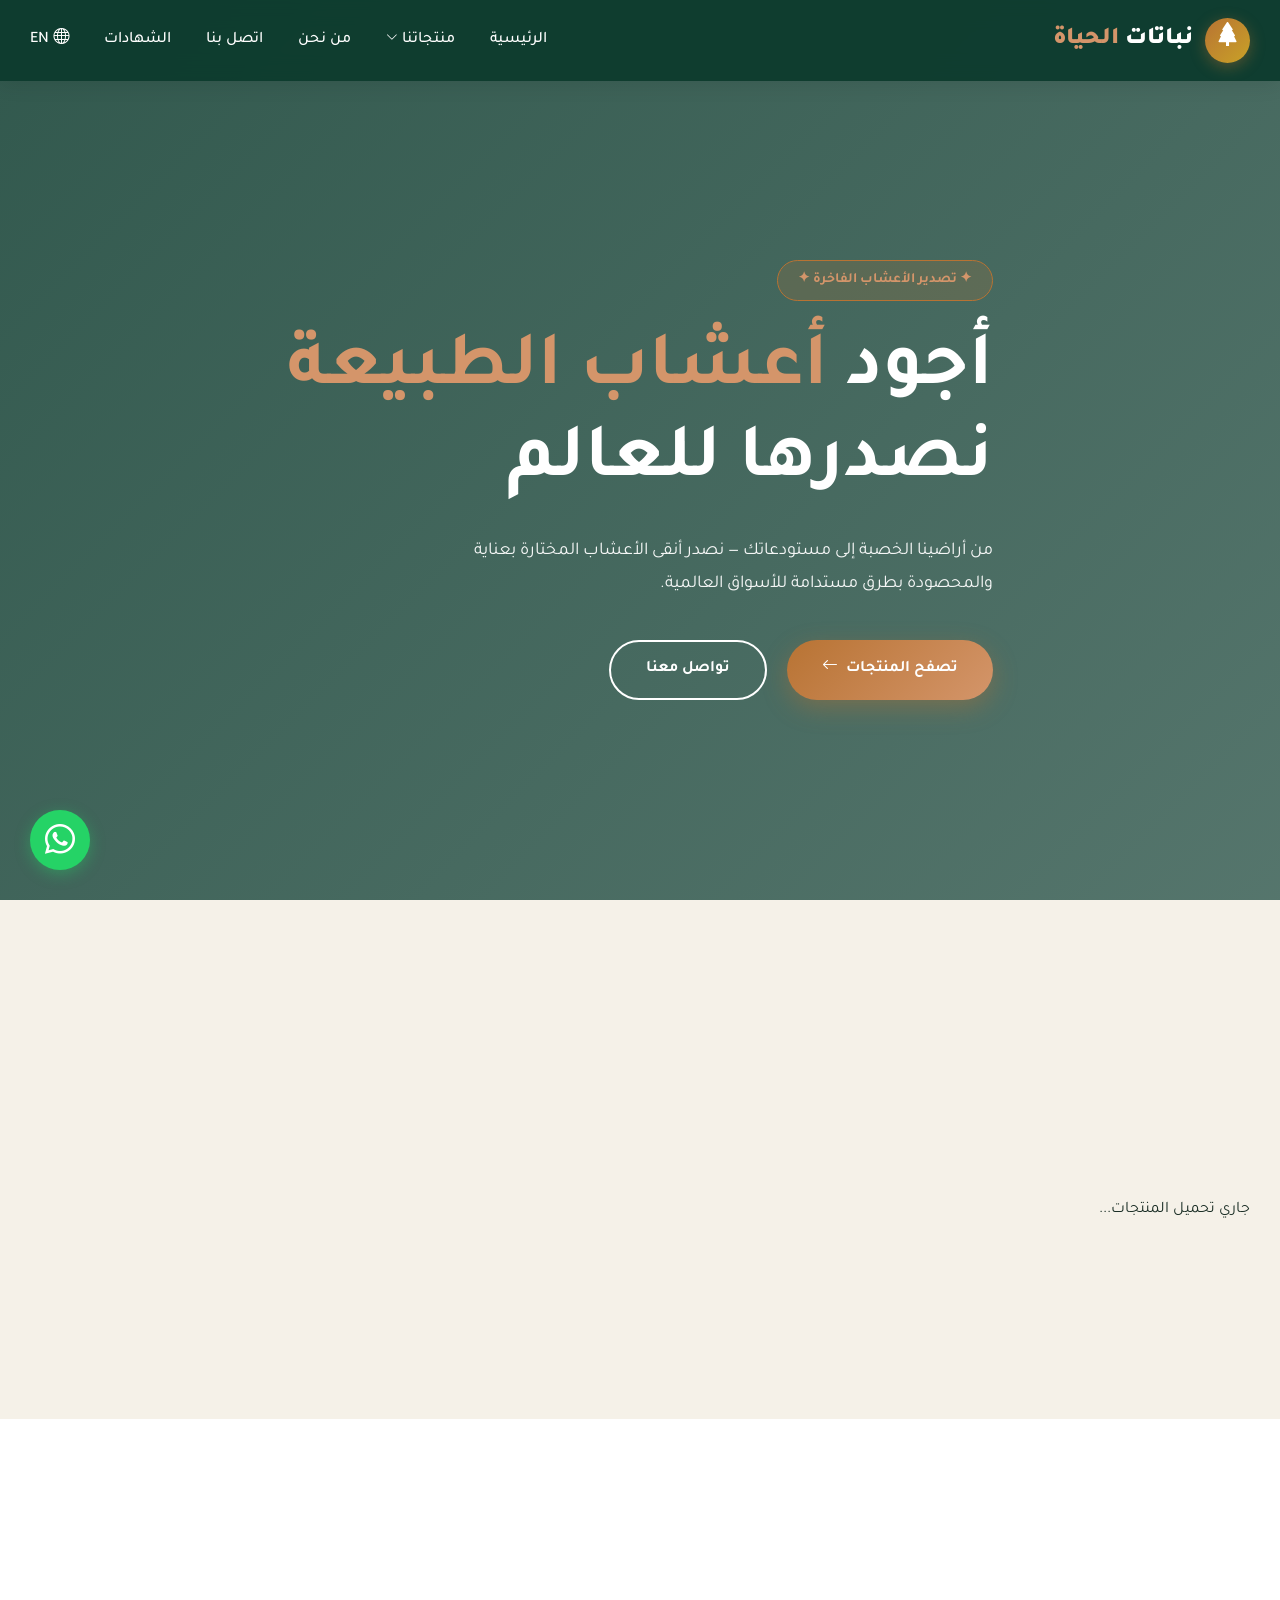
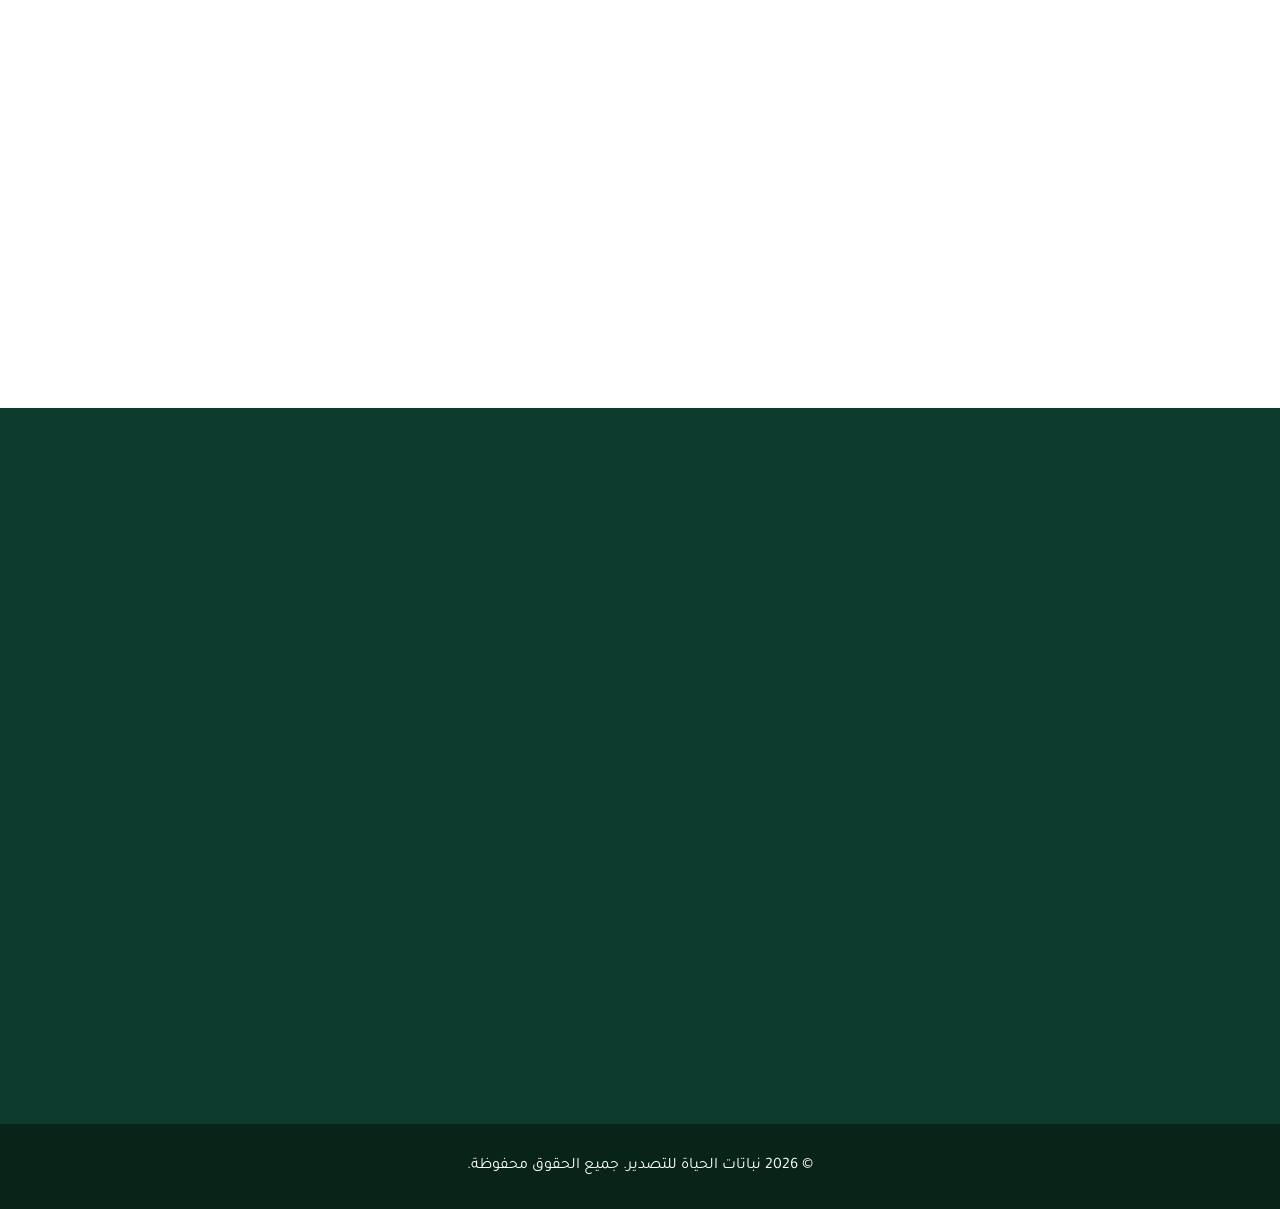
==== commit 4916cd4d: "Add link to certificates page in navigation" ====
--- a/website1-master/index.html
+++ b/website1-master/index.html
@@ -51,6 +51,7 @@
                 </li>
                 <li><a href="about.html">من نحن</a></li>
                 <li><a href="contact.html">اتصل بنا</a></li>
+                   <li><a href="certificates.html">الشهادات</a></li>
                 <!-- زر اللغة الموحد -->
                 <li><a href="en.html" id="langSwitcher" class="lang-btn"><i class="bi bi-globe"></i> <span id="langText">EN</span></a></li>
             </ul>
@@ -131,7 +132,7 @@
                     <div class="contact-item">
                         <i class="bi bi-envelope-fill contact-icon"></i> 
                         <span>البريد: 
-                            <a href="mailto:alsayed0852.as@gmail.com">alsayed0852.as@gmail.com</a>
+                            <a href="mailto:info@napatatelhaya.com">info@napatatelhaya.com</a>
                         </span>
                     </div>
                     
@@ -150,7 +151,7 @@
                     <input type="text" id="clientName" placeholder="الاسم أو الشركة" required>
                     <input type="email" id="clientEmail" placeholder="البريد الإلكتروني" required>
                     <textarea id="clientMessage" placeholder="رسالتك أو تفاصيل الطلب..." required rows="5"></textarea>
-                    <button type="mailto:alsayed0852.as@gmail.com" class="btn btn-primary"><i class="bi bi-send-fill ms-2"></i> إرسال الرسالة</button>
+                    <button type="mailto:info@napatatelhaya.com" class="btn btn-primary"><i class="bi bi-send-fill ms-2"></i> إرسال الرسالة</button>
                 </form>
             </div>
         </div>
@@ -164,7 +165,7 @@
     </footer>
 
     <!-- زر الواتساب العائم -->
-    <a href="https://wa.me/201067131398" class="whatsapp-float" target="_blank" rel="noopener noreferrer">
+    <a href="https://wa.me/201096413175" class="whatsapp-float" target="_blank" rel="noopener noreferrer">
         <i class="bi bi-whatsapp"></i>
     </a>
 
@@ -172,4 +173,4 @@
 <script type="module" src="js/dataFetcher.js"></script>
 <script type="module" src="js/main.js"></script>   
 </body>
-</html>+</html>
--- a/website1-master/css/style.css
+++ b/website1-master/css/style.css
@@ -1132,4 +1132,4 @@
 /* دعم اللغة الإنجليزية */
 html[dir="ltr"] .dropdown-menu li a {
     text-align: left;
-}+}
